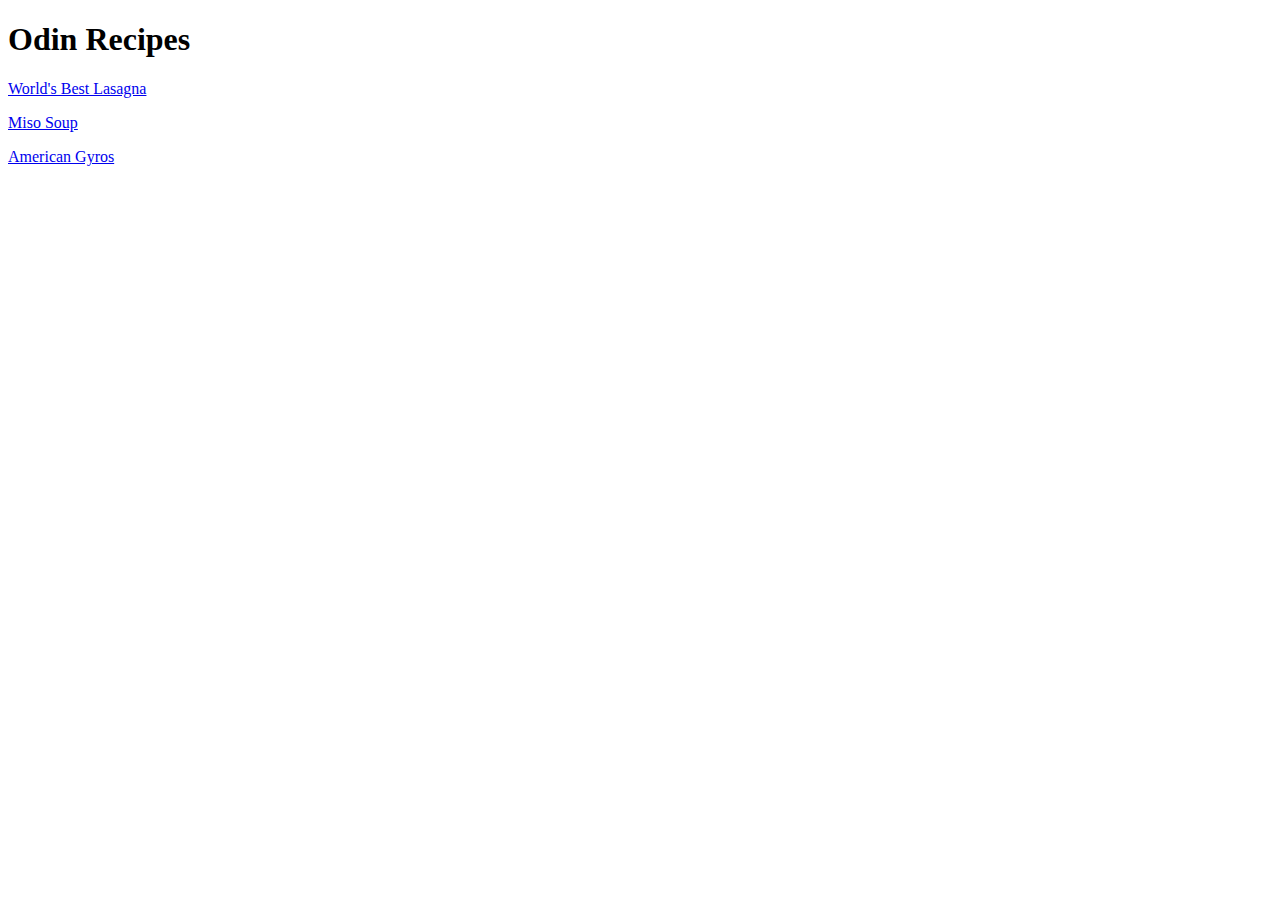
==== index.html @ 7e5584b2 "Made website" ====
<!DOCTYPE html>
<html>
    <head>
        <meta charset="utf-8" lang="en">
        <title>Skibidibop</title>
    </head>
    <body>
        <h1>Odin Recipes</h1>
        <p><a href="./recipes/lasagna.html">World's Best Lasagna</a></p>
        <p><a href="./recipes/miso_soup.html">Miso Soup</a></p>
        <p><a href="./recipes/gyros.html">American Gyros</a></p>
    </body>
</html>
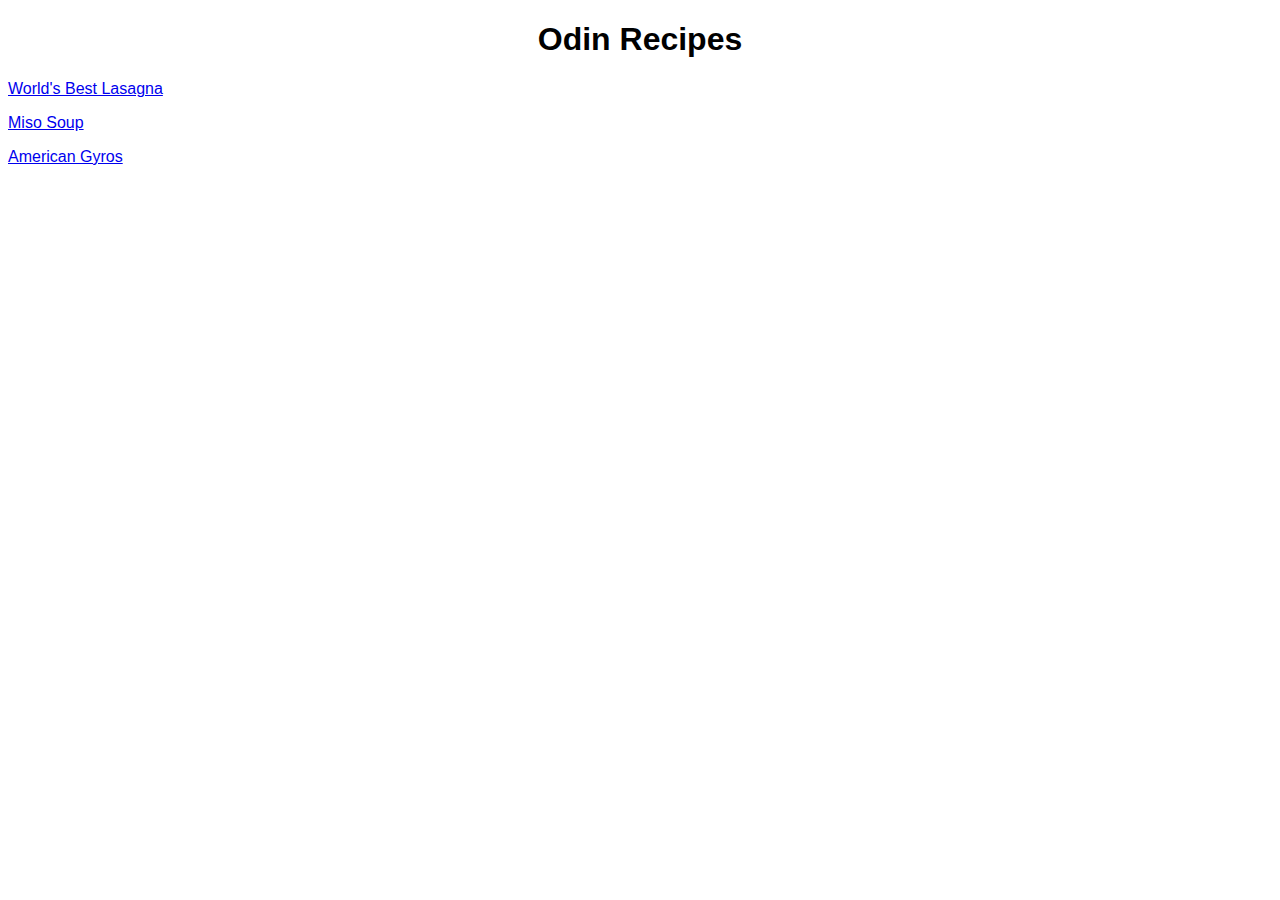
==== commit adba584e: "updated with styles.css" ====
--- a/index.html
+++ b/index.html
@@ -3,9 +3,10 @@
     <head>
         <meta charset="utf-8" lang="en">
         <title>Skibidibop</title>
+        <link rel="stylesheet" href="styles.css">
     </head>
     <body>
-        <h1>Odin Recipes</h1>
+        <h1 class="title">Odin Recipes</h1>
         <p><a href="./recipes/lasagna.html">World's Best Lasagna</a></p>
         <p><a href="./recipes/miso_soup.html">Miso Soup</a></p>
         <p><a href="./recipes/gyros.html">American Gyros</a></p>
--- a/styles.css
+++ b/styles.css
@@ -0,0 +1,24 @@
+.title {
+    font-family: "Verdana", "Arial", sans-serif;
+    text-align: center;
+}
+body p {
+    font-family: "Verdana", "Arial", sans-serif;
+}
+
+img {
+    display: block;
+    margin-left: auto;
+    margin-right: auto;
+    width: 40%;
+}
+
+body div {
+    margin: auto;
+    width: 80%;
+}
+ul,
+ol {
+    margin: auto;
+    width: 71%
+}